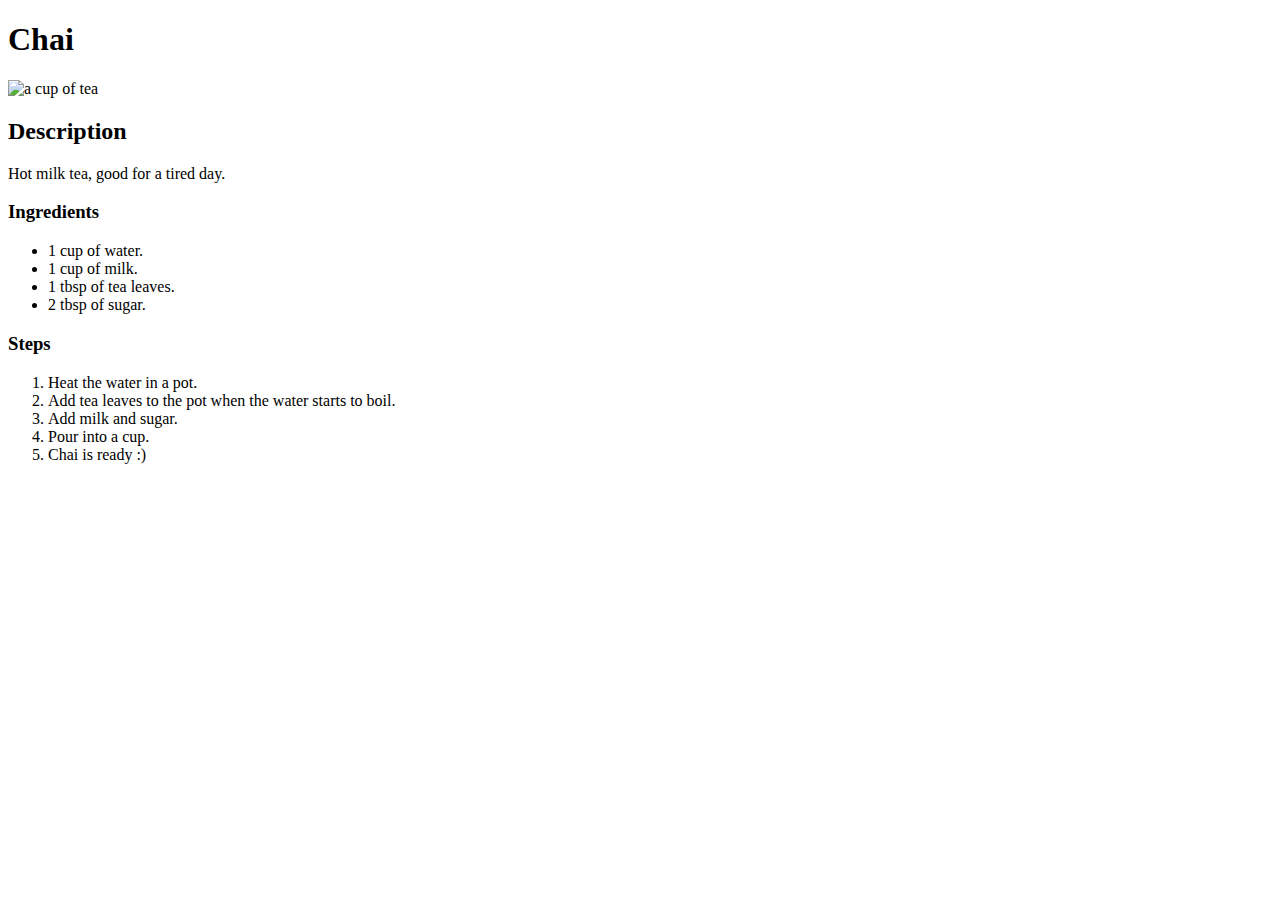
==== recipes/chai.html @ da844659 "added html pages for the recipes" ====
<!DOCTYPE html>
<html lang="en">
  <head>
    <meta charset="UTF-8" />
    <meta name="viewport" content="width=device-width, initial-scale=1.0" />
    <title>Chai</title>
  </head>
  <body>
    <h1>Chai</h1>
    <img src="" alt="a cup of tea" />
    <h2>Description</h2>
    <p>Hot milk tea, good for a tired day.</p>
    <h3>Ingredients</h3>
    <ul>
      <li>1 cup of water.</li>
      <li>1 cup of milk.</li>
      <li>1 tbsp of tea leaves.</li>
      <li>2 tbsp of sugar.</li>
    </ul>
    <h3>Steps</h3>
    <ol>
      <li>Heat the water in a pot.</li>
      <li>Add tea leaves to the pot when the water starts to boil.</li>
      <li>Add milk and sugar.</li>
      <li>Pour into a cup.</li>
      <li>Chai is ready :)</li>
    </ol>
  </body>
</html>
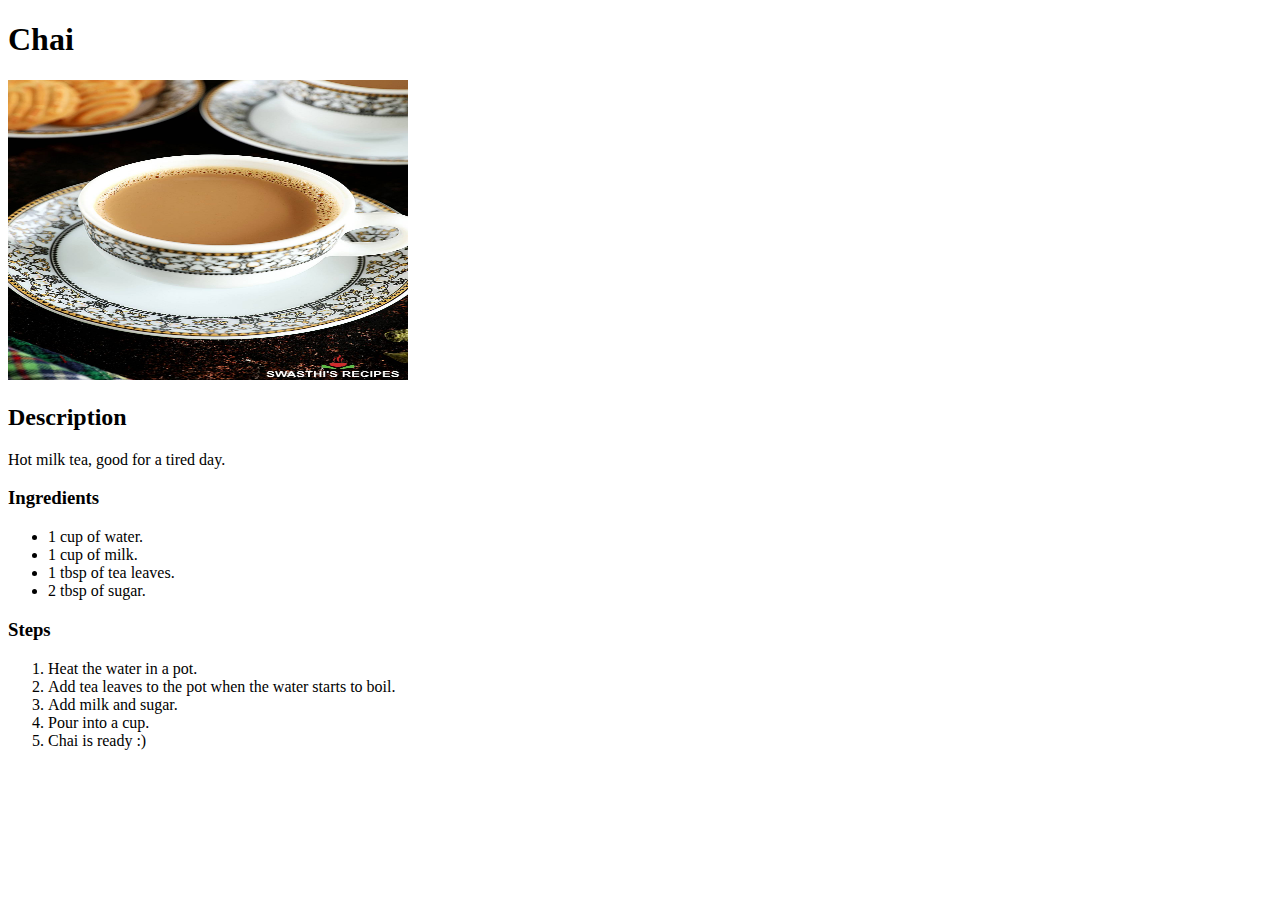
==== commit b24e2735: "linked images with recipes" ====
--- a/recipes/chai.html
+++ b/recipes/chai.html
@@ -7,7 +7,12 @@
   </head>
   <body>
     <h1>Chai</h1>
-    <img src="" alt="a cup of tea" />
+    <img
+      src="./images/chai.jpg"
+      alt="a cup of tea"
+      height="300px"
+      width="400px"
+    />
     <h2>Description</h2>
     <p>Hot milk tea, good for a tired day.</p>
     <h3>Ingredients</h3>
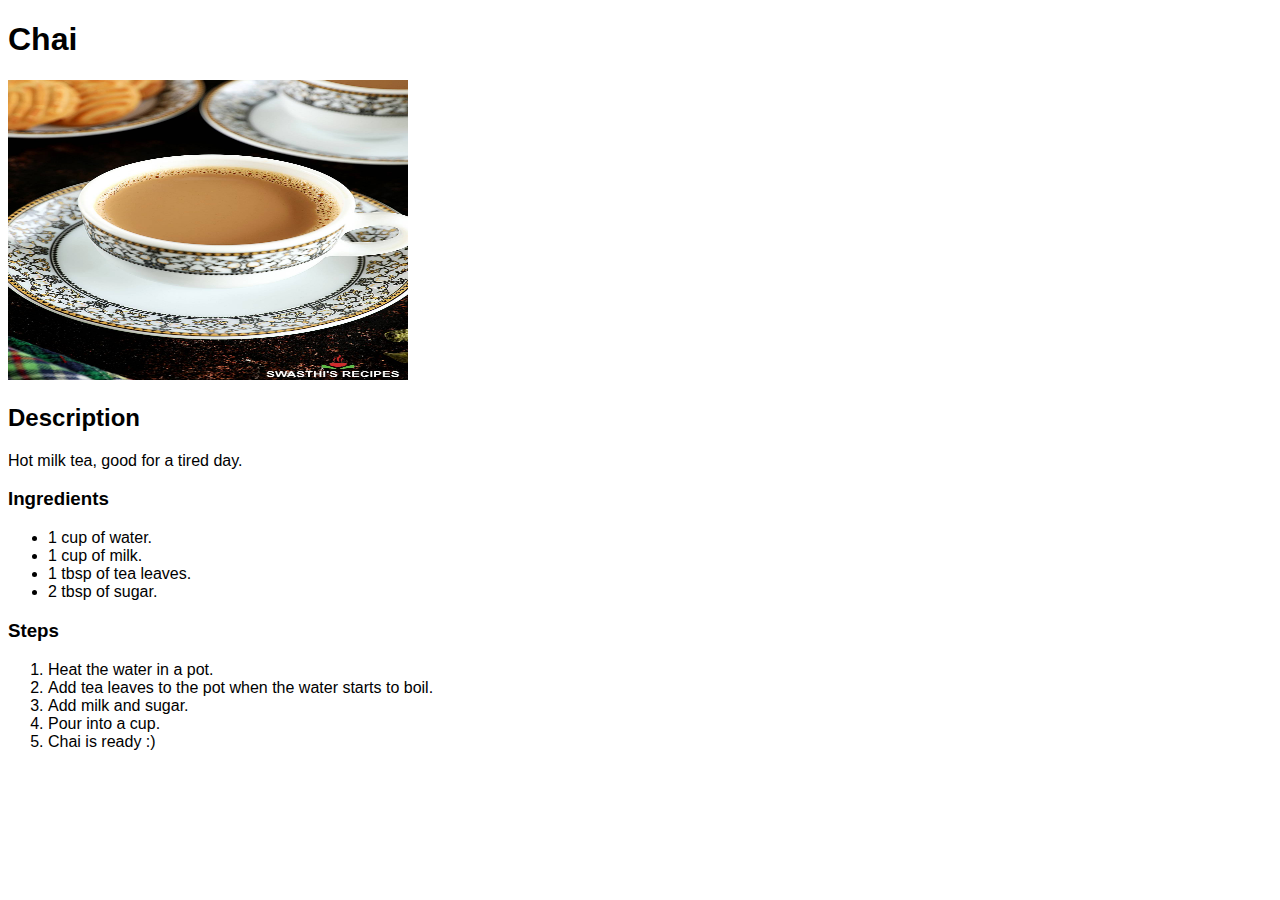
==== commit bbaa6410: "added minor styling to all the pages" ====
--- a/recipes/chai.html
+++ b/recipes/chai.html
@@ -5,7 +5,7 @@
     <meta name="viewport" content="width=device-width, initial-scale=1.0" />
     <title>Chai</title>
   </head>
-  <body>
+  <body style="font-family: Arial, Helvetica, sans-serif">
     <h1>Chai</h1>
     <img
       src="./images/chai.jpg"
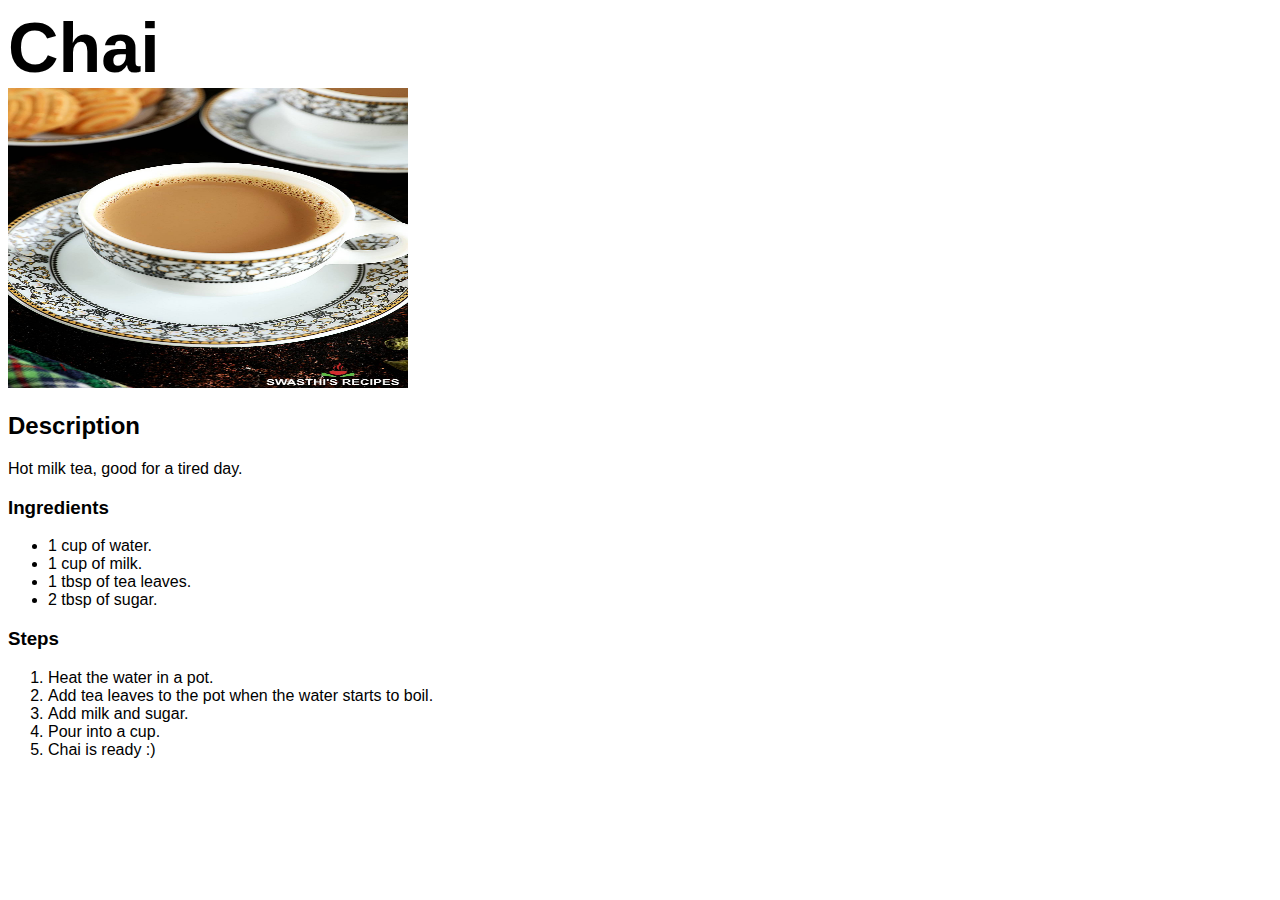
==== commit 665e4c11: "transferred inline styles to external css file" ====
--- a/recipes/chai.html
+++ b/recipes/chai.html
@@ -4,8 +4,9 @@
     <meta charset="UTF-8" />
     <meta name="viewport" content="width=device-width, initial-scale=1.0" />
     <title>Chai</title>
+    <link rel="stylesheet" href="../styles.css" />
   </head>
-  <body style="font-family: Arial, Helvetica, sans-serif">
+  <body>
     <h1>Chai</h1>
     <img
       src="./images/chai.jpg"
--- a/styles.css
+++ b/styles.css
@@ -0,0 +1,7 @@
+body {
+  font-family: Arial, Helvetica, sans-serif;
+}
+h1 {
+  font-size: 70px;
+  margin: auto;
+}
